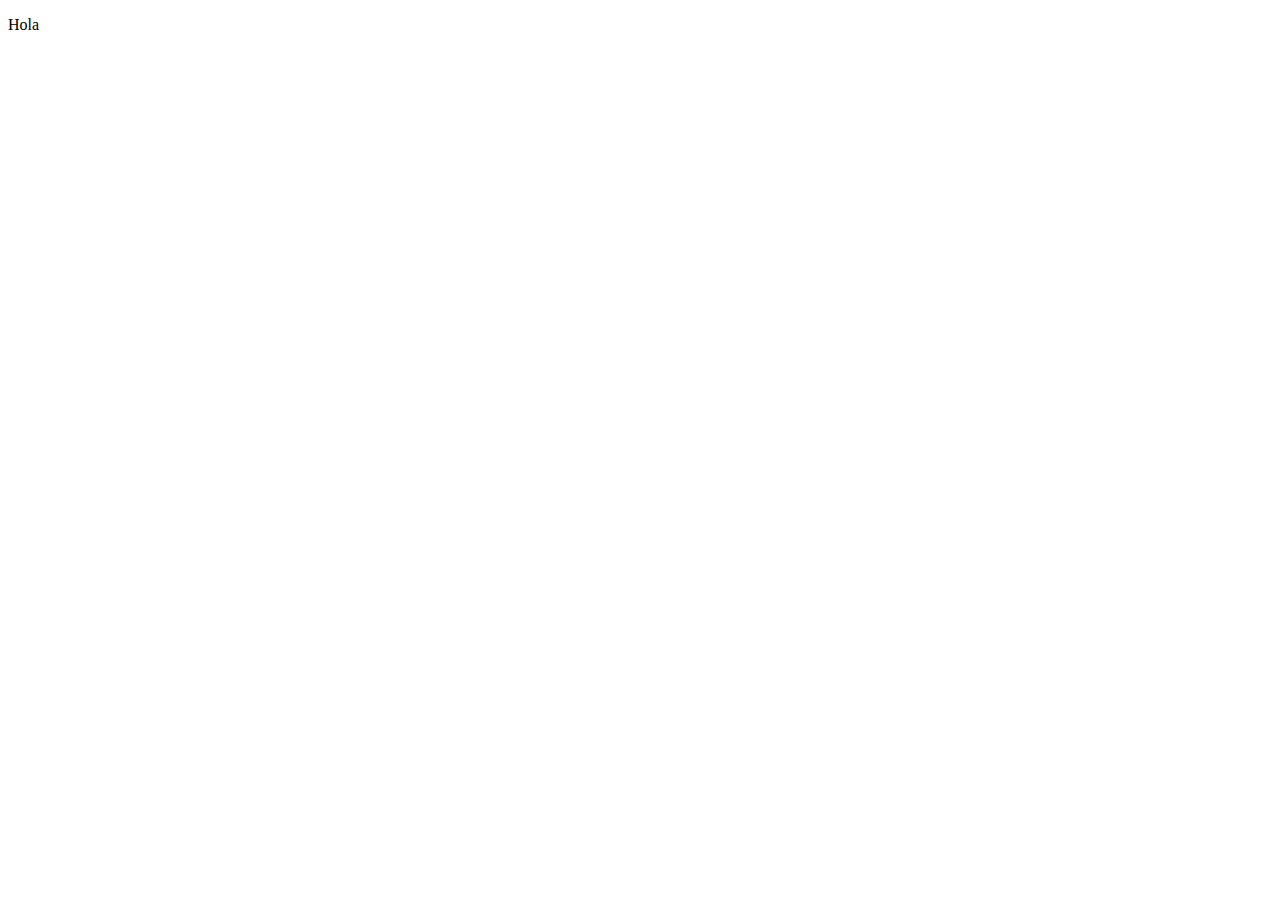
==== Index.html @ da5f48e7 "Carpeta del proyecto" ====
<!DOCTYPE html>
<html lang="en">
<head>
    <meta charset="UTF-8">
    <meta http-equiv="X-UA-Compatible" content="IE=edge">
    <meta name="viewport" content="width=device-width, initial-scale=1.0">
    <title>Document</title>
</head>
<body>
    <p>Hola</p>
</body>
</html>
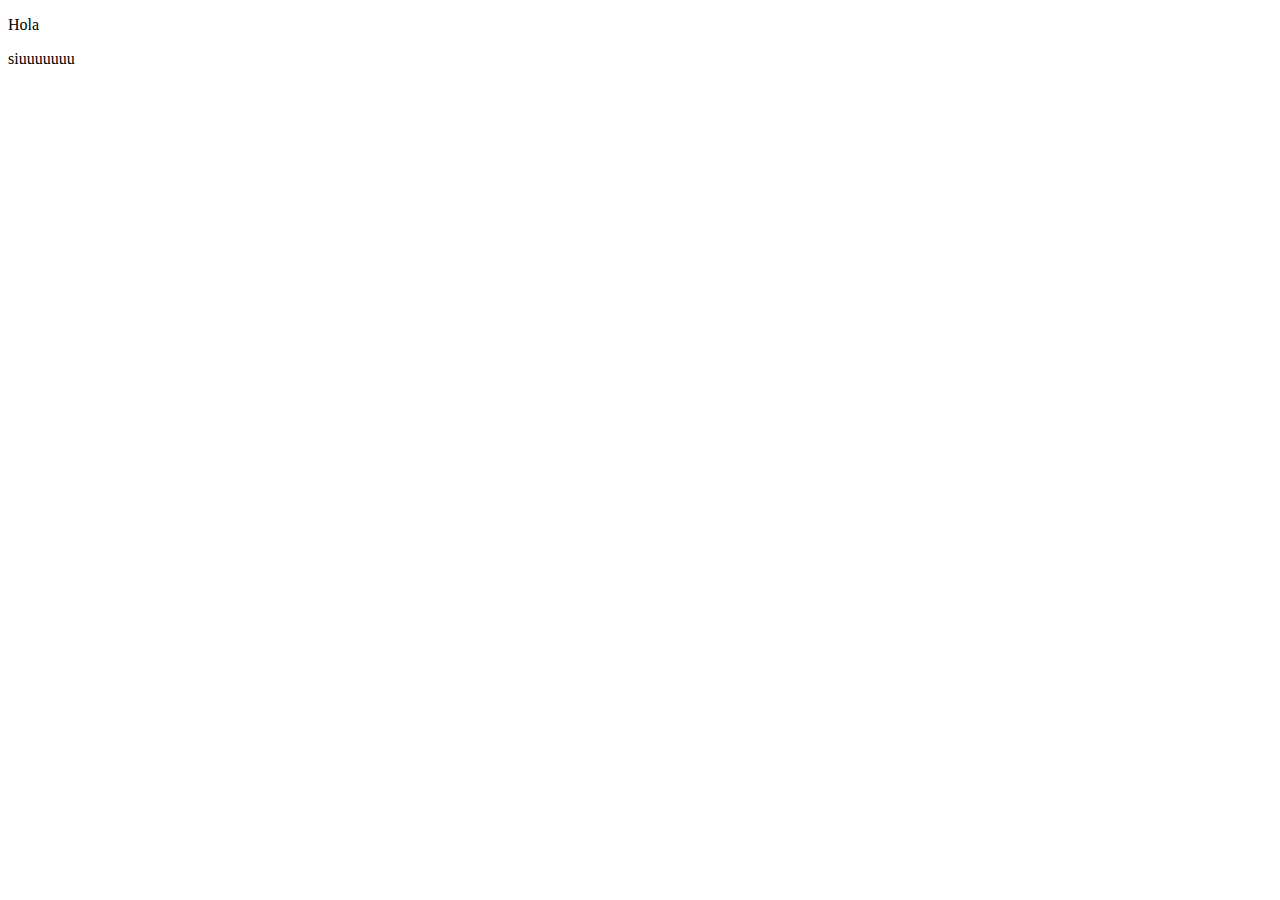
==== commit 1de604f7: "prueba de mi rama" ====
--- a/Index.html
+++ b/Index.html
@@ -8,5 +8,6 @@
 </head>
 <body>
     <p>Hola</p>
+    <p>siuuuuuuu</p>
 </body>
 </html>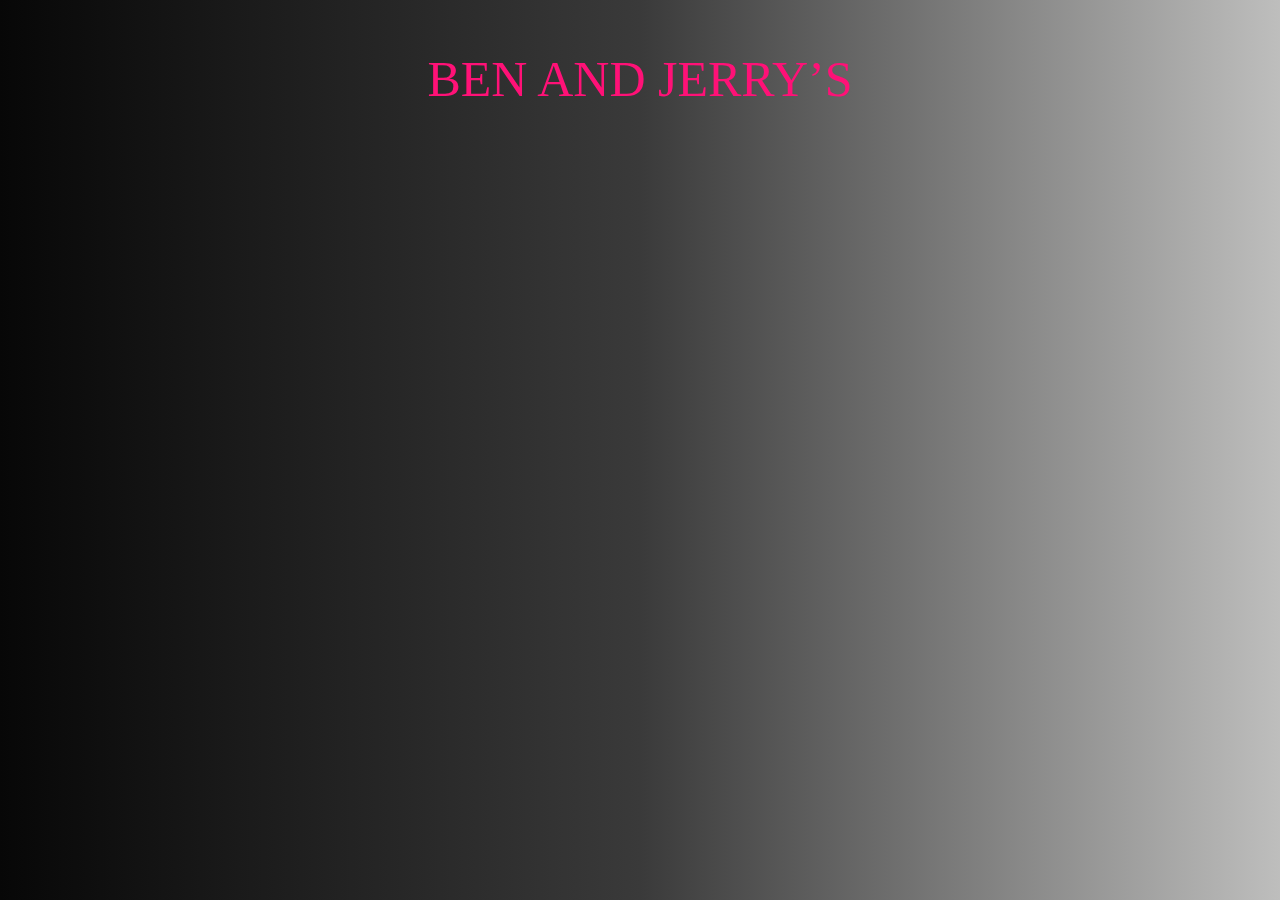
==== commit ba1e0cdb: "fin2" ====
--- a/Index.html
+++ b/Index.html
@@ -1,13 +1,28 @@
 <!DOCTYPE html>
 <html lang="en">
+
 <head>
     <meta charset="UTF-8">
     <meta http-equiv="X-UA-Compatible" content="IE=edge">
     <meta name="viewport" content="width=device-width, initial-scale=1.0">
-    <title>Document</title>
+    <title>BEN AND JERRY’S</title>
+    <link rel="stylesheet" href="Index.css">
 </head>
+
 <body>
-    <p>Hola</p>
-    <p>siuuuuuuu</p>
+    <div class="container">
+
+        <p><a href="">
+            BEN AND JERRY’S
+        </a></p>
+    </div>
+    <article>
+
+    </article>
+    <div>
+        
+    </div>
+
 </body>
+
 </html>--- a/Index.css
+++ b/Index.css
@@ -0,0 +1,67 @@
+html body{
+    background-color: #fff585;
+}
+body{
+
+    font-size: 16px;
+    display: flex;
+    justify-content: center;
+    align-items: center;
+    margin: 0;
+    width: 100%;
+    height: 80%;
+    text-align: center;
+    font-family: "Lucida Grande", Lucida, Verdana, sans-serif;
+    background-color: hsl(210,50%,20%);
+       background: url(bg.png), linear-gradient(90deg, rgb(7, 7, 7), rgb(58, 58, 58), rgb(190, 190, 189));
+}
+
+@font-face {
+    font-family: 'Monoton';
+    font-style: normal;
+    font-weight: 400;
+    src: local('Monoton'), local('Monoton-Regular'), url(http://themes.googleusercontent.com/static/fonts/monoton/v4/AKI-lyzyNHXByGHeOcds_w.woff) format('woff');
+  }
+  p{
+    text-align:left;
+    font-size:50px;
+  }
+  
+  a{
+    text-decoration:none;
+    -webkit-transition: all 0.5s;
+    -moz-transition: all 0.5s;
+    transition: all 0.5s;
+  }
+  
+  p:nth-child(1) a{
+    color:#FF1177;
+    font-family:Monoton;
+  }
+  p:nth-child(1) a:hover{
+    -webkit-animation: neon1 1.5s ease-in-out infinite alternate;
+    -moz-animation: neon1 1.5s ease-in-out infinite alternate;
+    animation: neon1 1.5s ease-in-out infinite alternate;
+  }
+  @-webkit-keyframes neon1 {
+    from {
+      text-shadow: 0 0 10px #fff,
+                 0 0 20px  #fff,
+                 0 0 30px  #fff,
+                 0 0 40px  #FF1177,
+                 0 0 70px  #FF1177,
+                 0 0 80px  #FF1177,
+                 0 0 100px #FF1177,
+                 0 0 150px #FF1177;
+    }
+    to {
+      text-shadow: 0 0 5px #fff,
+                 0 0 10px #fff,
+                 0 0 15px #fff,
+                 0 0 20px #FF1177,
+                 0 0 35px #FF1177,
+                 0 0 40px #FF1177,
+                 0 0 50px #FF1177,
+                 0 0 75px #FF1177;
+    }
+  }
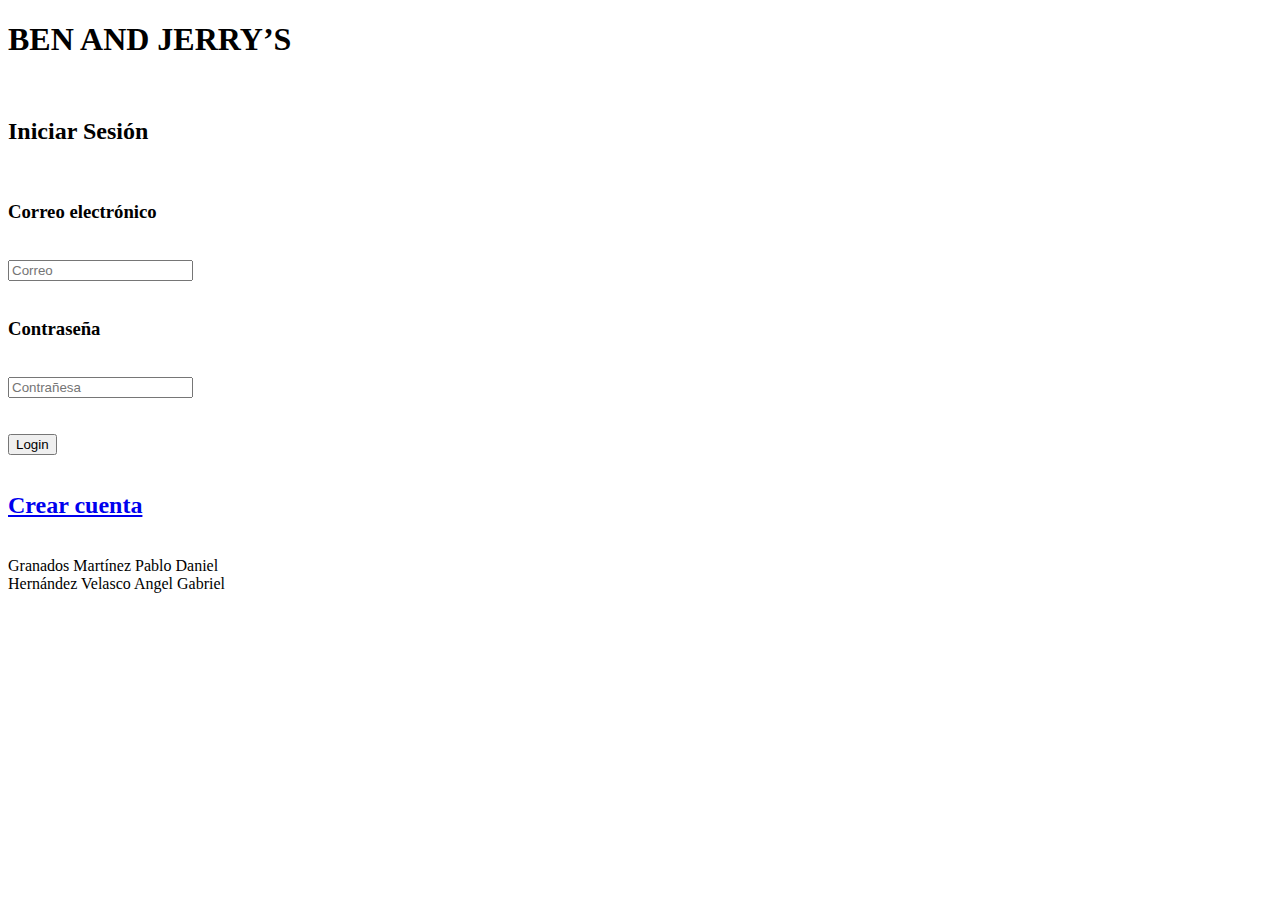
==== commit a4d437cb: "Se agrego el Login" ====
--- a/Index.html
+++ b/Index.html
@@ -1,28 +1,65 @@
 <!DOCTYPE html>
 <html lang="en">
-
 <head>
     <meta charset="UTF-8">
     <meta http-equiv="X-UA-Compatible" content="IE=edge">
     <meta name="viewport" content="width=device-width, initial-scale=1.0">
-    <title>BEN AND JERRY’S</title>
-    <link rel="stylesheet" href="Index.css">
+    <title>Iniciar Sesión</title>
+    <link rel="stylesheet" href="./CSS/index.css">
+    <link href="https://fonts.googleapis.com/css2?family=Ubuntu:ital,wght@1,300&amp;display=swap" rel="stylesheet">
 </head>
+<body>
+    <div class="page">
+        <header class="header">
+            <div class="contenido-header">
+               <h1> BEN AND JERRY’S</h1>
+            </div>
+        </header>
+        <br>
+        <div class="login">
+            <div class="login-header">
+                <h2>Iniciar Sesión</h2>
+            </div>
+            <br>
+            <div class="login-form">
+                <form>
+                    <div>
+                        <label>
+                            <h3>Correo electrónico</h3>
+                        </label>
+                        <br> 
+                        <input type="text" placeholder="Correo"/>
+                        <br>
+                    </div>
+                    <br>
+                    <div>
+                        <label>
+                            <h3>Contraseña</h3>
+                        </label>
+                        <br>
+                        <input type="password" placeholder="Contrañesa"/>
+                        <br>
+                    </div>
+                    <br>
+                    <br>
+                    <input type="button" value="Login">
+                </form>
+            </div>
+        </div>
+        <br>
+        <div>
+            <a href="./registro.html"><h2>Crear cuenta</h2></a>
+        </div>
+        <br>
+        <div>
+            <footer>
+                    Granados Martínez Pablo Daniel
+                    <br>
+                    Hernández Velasco Angel Gabriel
+                    <br>
 
-<body>
-    <div class="container">
-
-        <p><a href="">
-            BEN AND JERRY’S
-        </a></p>
+            </footer>
+        </div>
     </div>
-    <article>
-
-    </article>
-    <div>
-        
-    </div>
-
 </body>
-
 </html>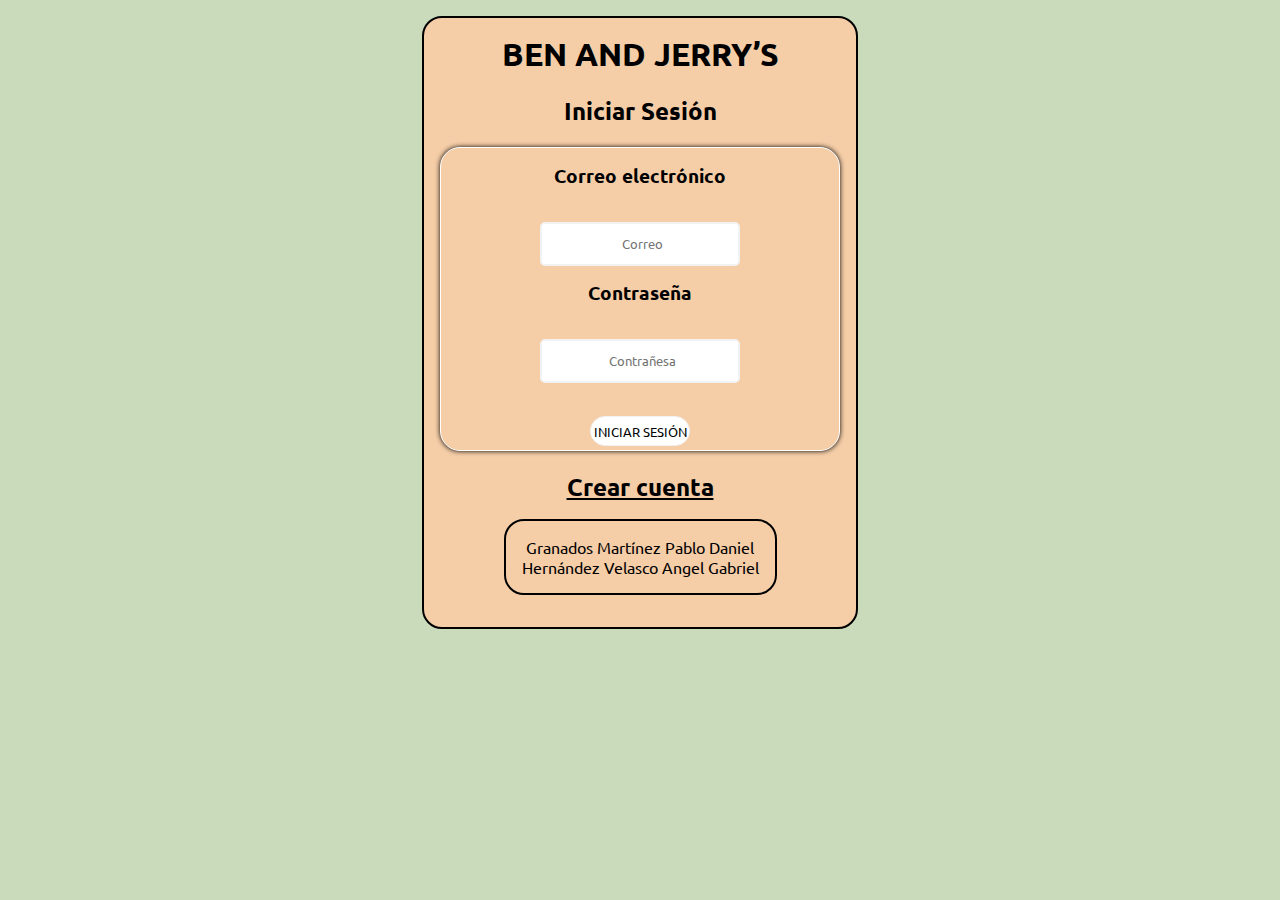
==== commit 6117d6db: "Corrección de botón" ====
--- a/Index.html
+++ b/Index.html
@@ -42,7 +42,7 @@
                     </div>
                     <br>
                     <br>
-                    <input type="button" value="Login">
+                    <input type="button" value="Iniciar Sesión">
                 </form>
             </div>
         </div>
--- a/CSS/index.css
+++ b/CSS/index.css
@@ -0,0 +1,85 @@
+*{
+    padding: 0;
+    margin:0;
+    color: #000000;
+    text-align:center;
+}
+
+html{
+    background-color: #C9DBBA;
+    align-self: center;
+    margin:0px;
+	background-size: 100% 110%;
+    font-family: 'Ubuntu', sans-serif;
+}
+
+.main-container{
+    border: 2px solid #FAA381;
+    border-radius: 20px;
+    margin: 1rem;
+    text-align: center;
+    align-items: center;
+}
+
+div{
+    width: max-content;
+    display: inline-block;
+    background-color: #F5CDA7;
+}
+
+.page{
+    border: 2px solid;
+    margin: 1rem;
+    border-radius: 20px;
+    padding: 1rem;
+}
+
+.login {
+    margin:0 auto;
+    max-width:500px;
+}
+
+.login-form{
+    border:.5px solid #fff;
+    width: 400px;
+    border-radius:20px;
+    box-shadow:0px 0px 5px #000;
+    box-sizing:border-box;
+    padding-top:15px;
+	padding-bottom:1%;
+    margin:5% auto;
+    text-align: center;
+}
+
+.login input[type="text"], .login input[type="password"] {
+    max-width:700px;
+    width: 80%;
+    line-height:3em;
+    font-family: 'Ubuntu', sans-serif;
+    margin:1em 1em;
+    border-radius:5px;
+    border:2px solid #f2f2f2;
+    outline:none;
+    padding-left:5px;
+}
+
+.login-form input[type="button"] {
+    height:30px;
+    width:100px;
+    background:#fff;
+    border:1px solid #f2f2f2;
+    border-radius:20px;
+    text-transform:uppercase;
+    font-family: 'Ubuntu', sans-serif;
+    cursor:pointer;
+}
+
+footer{
+    border: 2px solid;
+    margin: 1rem;
+    border-radius: 20px;
+    padding: 1rem;
+    width: max-content;
+    display: inline-block;
+    background-color: #F5CDA7;
+}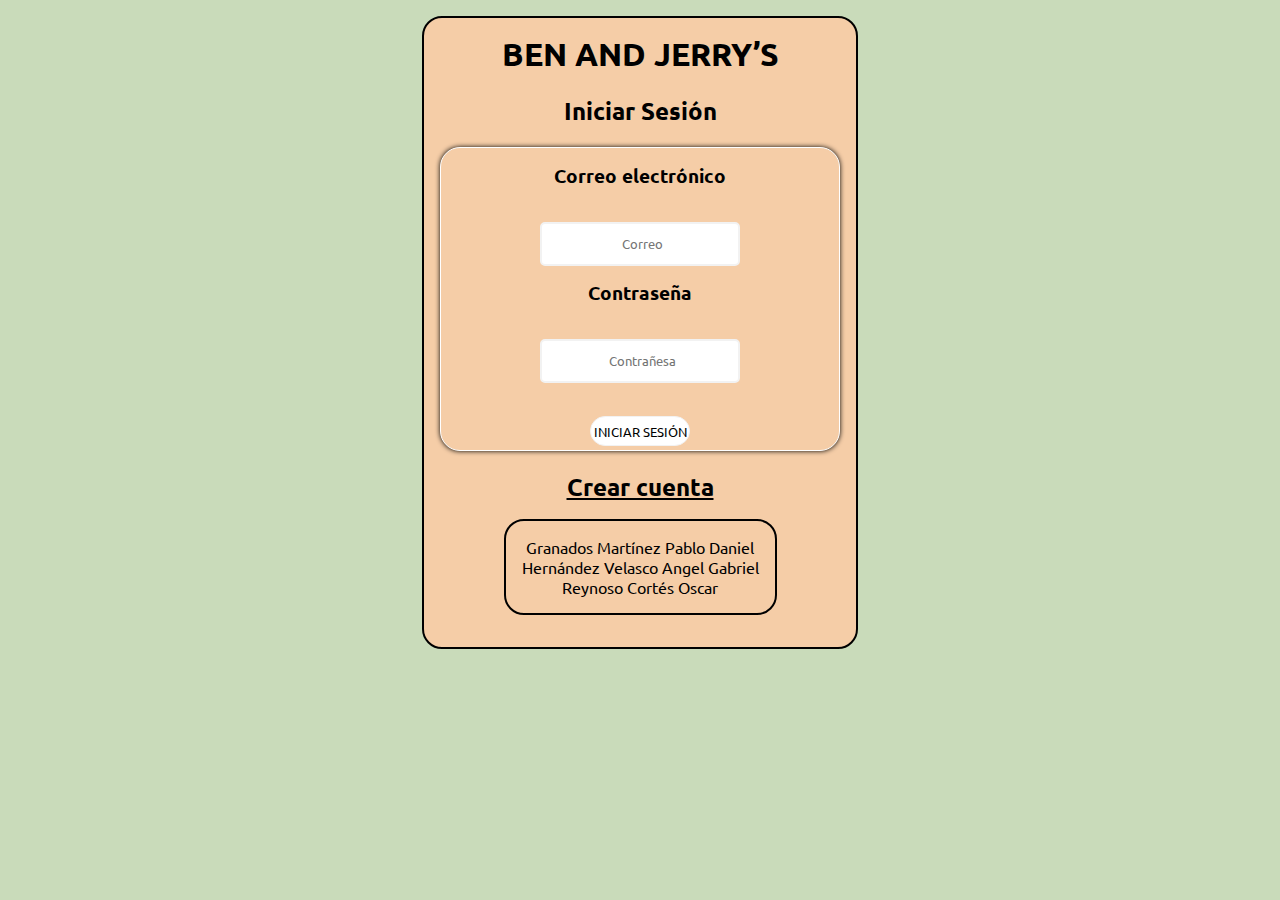
==== commit 15832db9: "Se agregaron todos los nombres" ====
--- a/Index.html
+++ b/Index.html
@@ -57,7 +57,7 @@
                     <br>
                     Hernández Velasco Angel Gabriel
                     <br>
-
+                    Reynoso Cortés Oscar
             </footer>
         </div>
     </div>
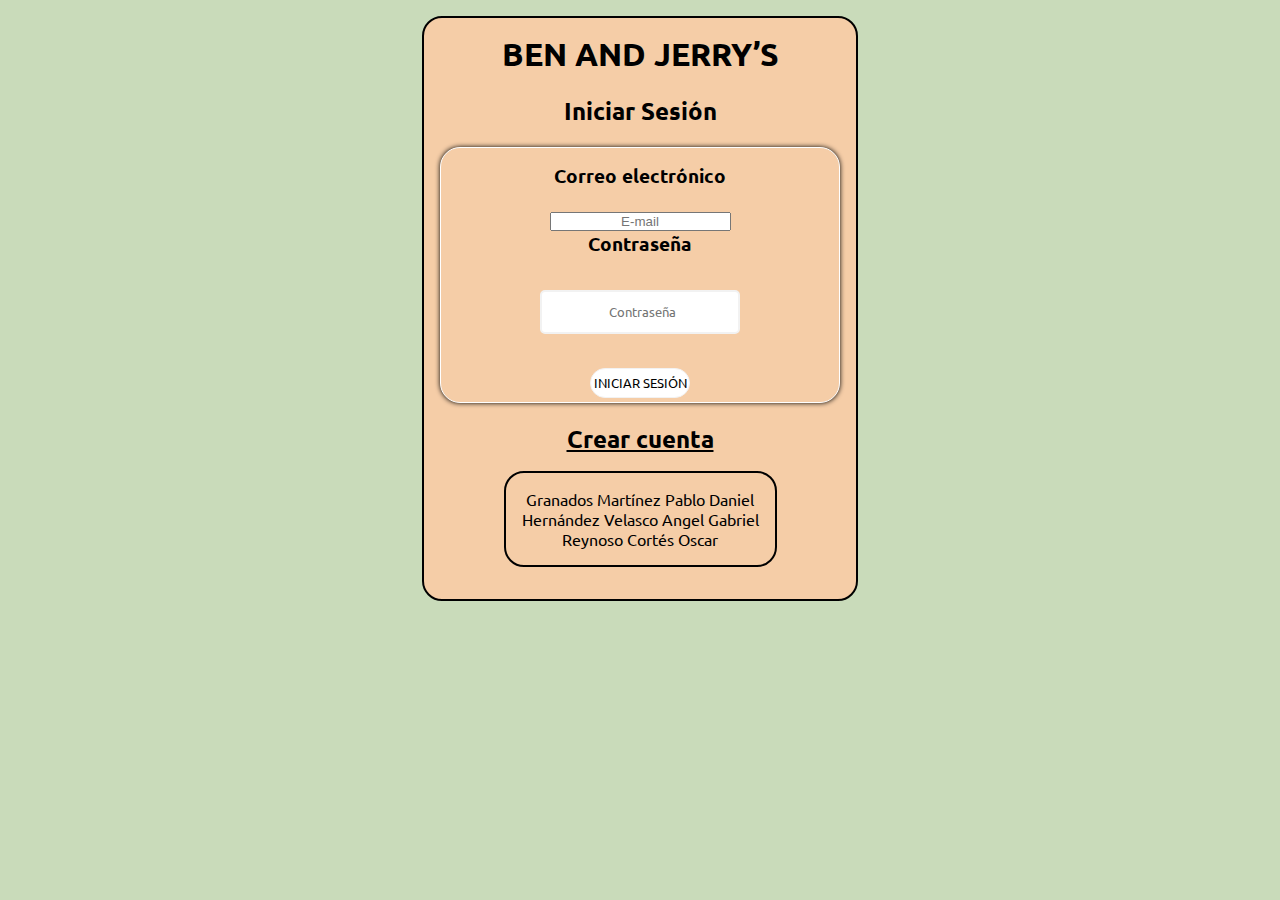
==== commit be87e06b: "Cambios en input" ====
--- a/Index.html
+++ b/Index.html
@@ -28,7 +28,7 @@
                             <h3>Correo electrónico</h3>
                         </label>
                         <br> 
-                        <input type="text" placeholder="Correo"/>
+                        <input type="email" placeholder="E-mail">
                         <br>
                     </div>
                     <br>
@@ -37,7 +37,7 @@
                             <h3>Contraseña</h3>
                         </label>
                         <br>
-                        <input type="password" placeholder="Contrañesa"/>
+                        <input type="password" placeholder="Contraseña">
                         <br>
                     </div>
                     <br>
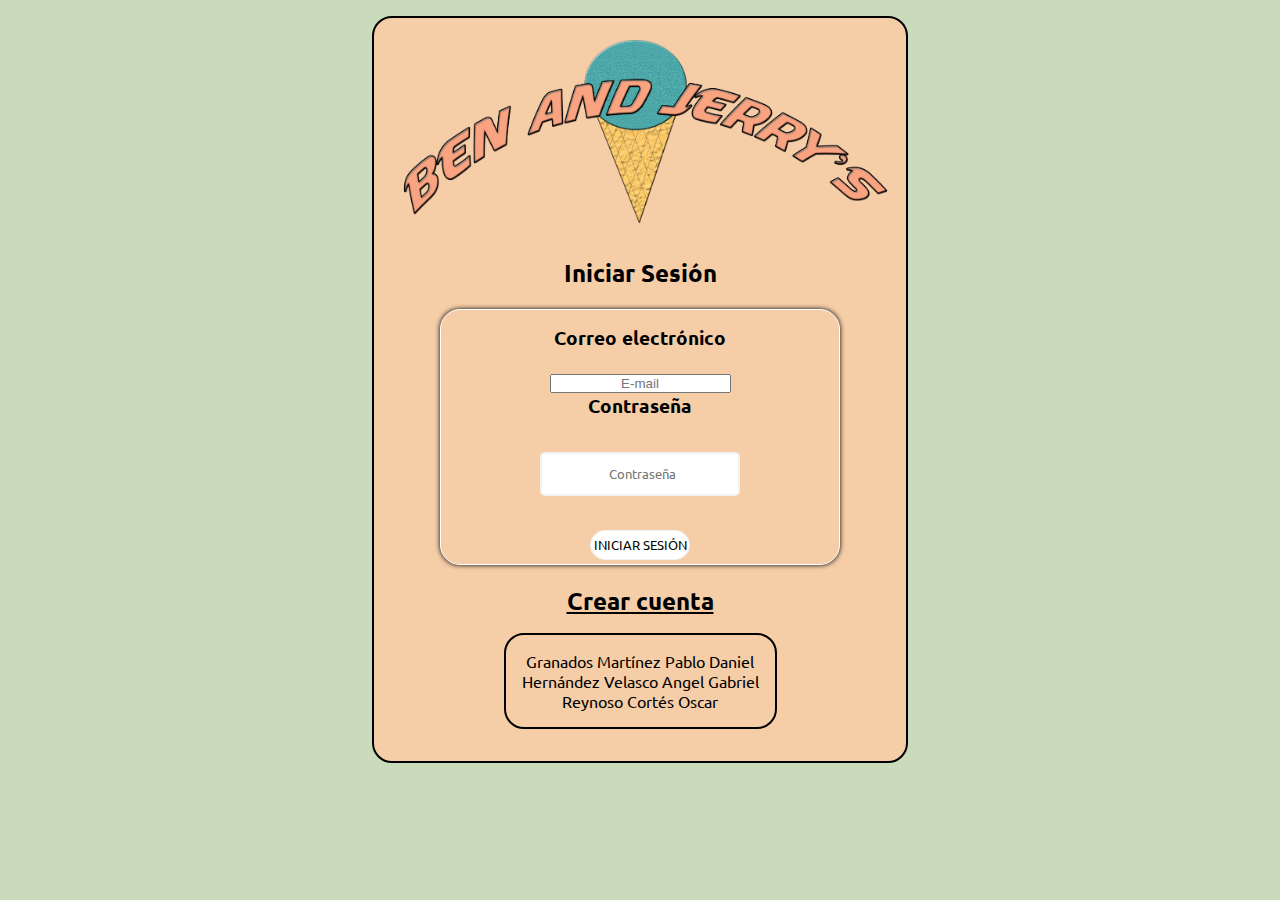
==== commit 69c47ce2: "Se agrego el logo al header" ====
--- a/Index.html
+++ b/Index.html
@@ -12,7 +12,7 @@
     <div class="page">
         <header class="header">
             <div class="contenido-header">
-               <h1> BEN AND JERRY’S</h1>
+                <img src="./IMG/LOGO_E_PSW.png" width="500" height="200">
             </div>
         </header>
         <br>
